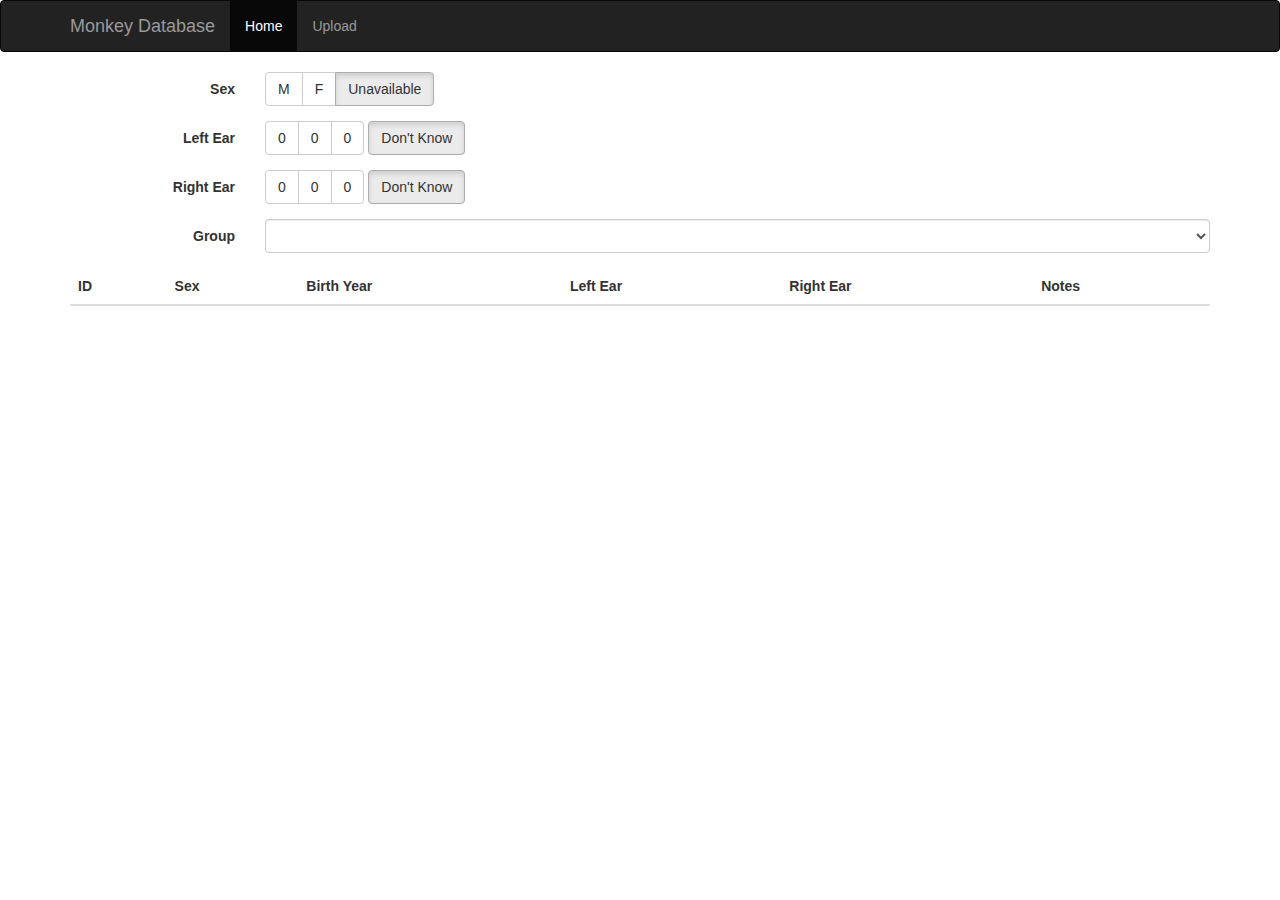
==== index.html @ afda281f "Removed unused files from manifest and HTML" ====
<!DOCTYPE html>
<html lang="en" manifest="manifest.manifest">
  <head>
    <meta charset="utf-8">
    <meta http-equiv="X-UA-Compatible" content="IE=edge">
    <meta name="viewport" content="width=device-width, initial-scale=1">
    <meta name="description" content="">
    <meta name="author" content="">
    <link rel="shortcut icon" href="../../assets/ico/favicon.ico">

    <title>Monkey Database</title>

    <!-- Bootstrap core CSS -->
    <link href="css/bootstrap.css" rel="stylesheet">

    <!-- Just for debugging purposes. Don't actually copy this line! -->
    <!--[if lt IE 9]><script src="../../assets/js/ie8-responsive-file-warning.js"></script><![endif]-->

    <!-- HTML5 shim and Respond.js IE8 support of HTML5 elements and media queries -->
    <!--[if lt IE 9]>
      <script src="https://oss.maxcdn.com/libs/html5shiv/3.7.0/html5shiv.js"></script>
      <script src="https://oss.maxcdn.com/libs/respond.js/1.4.2/respond.min.js"></script>
    <![endif]-->
  </head>

  <body>

    <div class="navbar navbar-inverse" role="navigation">
      <div class="container">
        <div class="navbar-header">
          <button type="button" class="navbar-toggle" data-toggle="collapse" data-target=".navbar-collapse">
            <span class="sr-only">Toggle navigation</span>
            <span class="icon-bar"></span>
            <span class="icon-bar"></span>
            <span class="icon-bar"></span>
          </button>
          <a class="navbar-brand" href="index.html">Monkey Database</a>
        </div>
        <div class="collapse navbar-collapse">
          <ul class="nav navbar-nav">
            <li class="active"><a href="index.html">Home</a></li>
            <li><a href="database_uploadform.php">Upload</a></li>
          </ul>
        </div><!--/.nav-collapse -->
      </div>
    </div>

    <div class="container">

      <div class="starter-template">
		<form class="form-horizontal" role="form" id="form1">
		  <div class="form-group">
		    <label for="inputEmail3" class="col-sm-2 control-label">Sex</label>
		    <div class="col-sm-10"> 
			  <div class="btn-group" id="gender">
			    <button class="btn btn-default" id="male">M</button>
			    <button class="btn btn-default" id="female">F</button>
			    <button class="btn btn-default active" id="unavailable">Unavailable</button>
		      </div>
		    </div>  
		  </div>
		  <div class="form-group">
		    <label for="leftEar" class="col-sm-2 control-label">Left Ear</label>
		    <div class="col-sm-10"> 
			  <div class="btn-group" data-toggle="buttons" id = "left_ear">
			    <button class="btn btn-default" id="left_ear1">0</button>
			    <button class="btn btn-default" id="left_ear2">0</button>
			    <button class="btn btn-default" id="left_ear3">0</button>
			  </div>
		      <div class="btn-group" data-toggle="buttons" id = "know">
			    <button class="btn btn-default active" id="know">Don't Know</button>
  			  </div>
  			</div>
		  </div>
		  <div class="form-group">
		    <label for="rightEar" class="col-sm-2 control-label">Right Ear</label>
		    <div class="col-sm-10"> 
			  <div class="btn-group" data-toggle="buttons" id="right_ear">
			    <button class="btn btn-default" id="right_ear1">0</button>
			    <button class="btn btn-default" id="right_ear2">0</button>
			    <button class="btn btn-default" id="right_ear3">0</button>
			  </div>
		      <div class="btn-group" data-toggle="buttons" id = "know1">
			    <button class="btn btn-default active" id="know1">Don't Know</button>
  			  </div>
  			</div>  
		  </div>
		  <div class="form-group">
		    <label for="rightEar" class="col-sm-2 control-label">Group</label>
			<div class="col-sm-10">  
			  <select class="form-control" id="group">
			  </select>
		    </div>
		  </div>
		</form>
		<table class="table table-striped" id = "table1">
		  <thead>
		    <tr>
		  	  <th>ID</th>
		  	  <th>Sex</th>
		  	  <th>Birth Year</th>
		  	  <th>Left Ear</th>
		  	  <th>Right Ear</th>
		  	  <th>Notes</th>
		    </tr>
		  </thead>
		  <tbody id ="body1">

		  </tbody>
		</table>
      </div>
	

    </div><!-- /.container -->


    <!-- Bootstrap core JavaScript
    ================================================== -->
    <!-- Placed at the end of the document so the pages load faster -->
    <script src="js/jquery.js"></script>
    <script src="js/bootstrap.min.js"></script>
    <script src="js/site.js"></script>    
  </body>
</html>
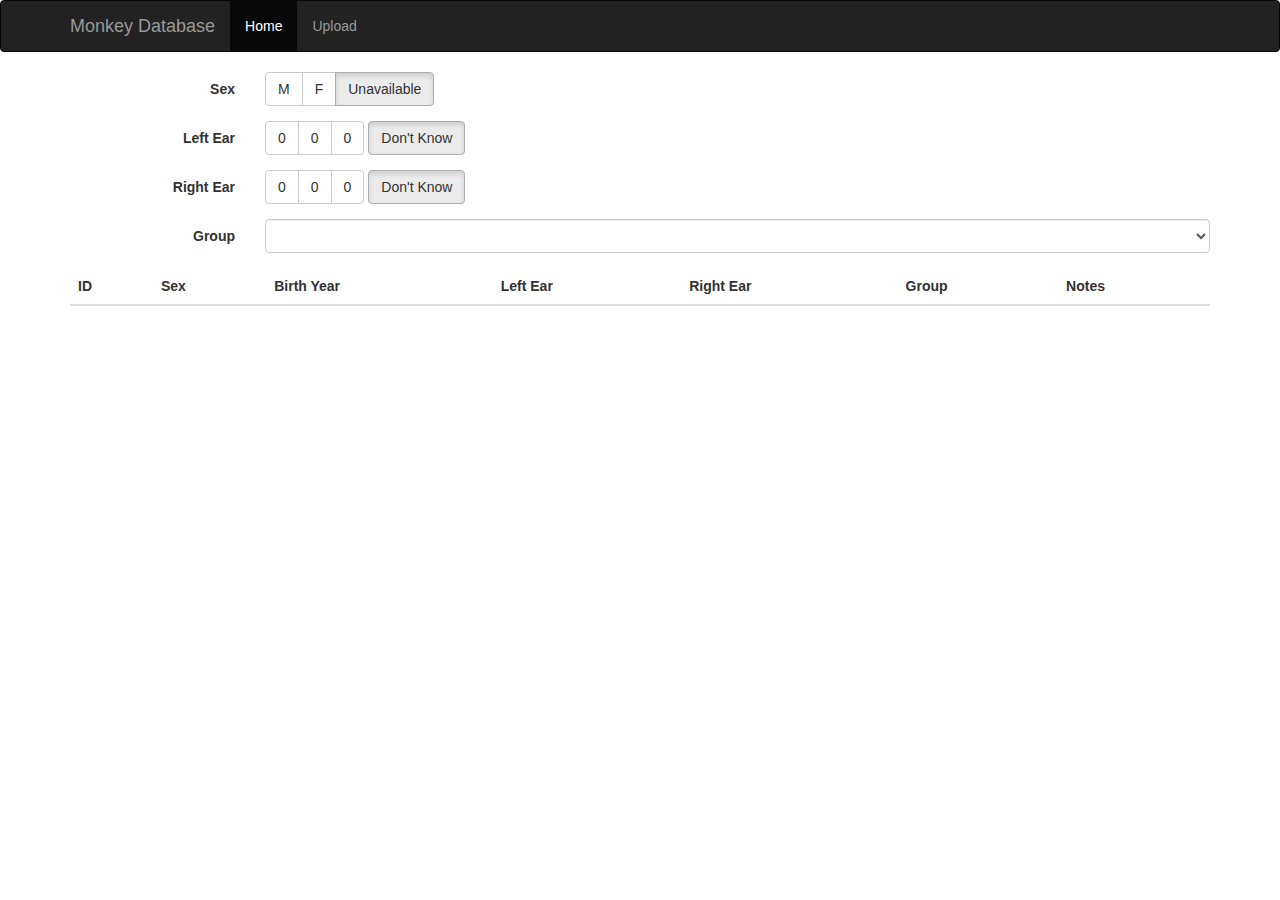
==== commit 4bb37779: "group sorting now works" ====
--- a/index.html
+++ b/index.html
@@ -67,7 +67,7 @@
 			    <button class="btn btn-default" id="left_ear2">0</button>
 			    <button class="btn btn-default" id="left_ear3">0</button>
 			  </div>
-		      <div class="btn-group" data-toggle="buttons" id = "know">
+		      <div class="btn-group" data-toggle="buttons" id = "kn">
 			    <button class="btn btn-default active" id="know">Don't Know</button>
   			  </div>
   			</div>
@@ -80,7 +80,7 @@
 			    <button class="btn btn-default" id="right_ear2">0</button>
 			    <button class="btn btn-default" id="right_ear3">0</button>
 			  </div>
-		      <div class="btn-group" data-toggle="buttons" id = "know1">
+		      <div class="btn-group" data-toggle="buttons" id = "kno">
 			    <button class="btn btn-default active" id="know1">Don't Know</button>
   			  </div>
   			</div>  
@@ -101,6 +101,7 @@
 		  	  <th>Birth Year</th>
 		  	  <th>Left Ear</th>
 		  	  <th>Right Ear</th>
+		  	  <th>Group</th>
 		  	  <th>Notes</th>
 		    </tr>
 		  </thead>
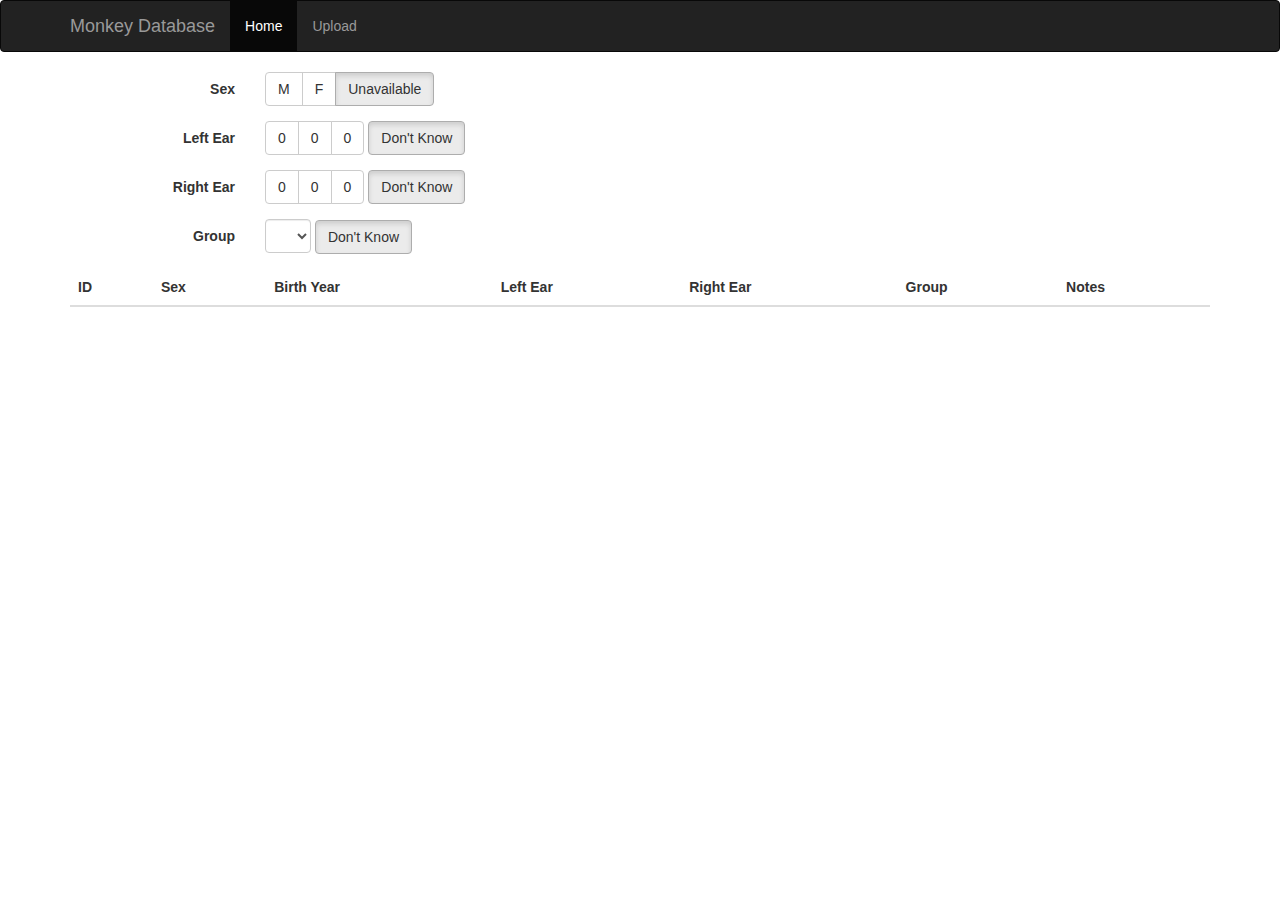
==== commit 42d67188: "Added don't know option for group." ====
--- a/index.html
+++ b/index.html
@@ -12,9 +12,7 @@
 
     <!-- Bootstrap core CSS -->
     <link href="css/bootstrap.css" rel="stylesheet">
-
-    <!-- Just for debugging purposes. Don't actually copy this line! -->
-    <!--[if lt IE 9]><script src="../../assets/js/ie8-responsive-file-warning.js"></script><![endif]-->
+    <link href="css/site.css" rel="stylesheet">
 
     <!-- HTML5 shim and Respond.js IE8 support of HTML5 elements and media queries -->
     <!--[if lt IE 9]>
@@ -89,7 +87,9 @@
 		    <label for="rightEar" class="col-sm-2 control-label">Group</label>
 			<div class="col-sm-10">  
 			  <select class="form-control" id="group">
+                  <option></option>
 			  </select>
+              <button class="btn btn-default active" id="groupKnowledge">Don't Know</button>
 		    </div>
 		  </div>
 		</form>
--- a/css/site.css
+++ b/css/site.css
@@ -0,0 +1,6 @@
+@media only screen and (min-width: 768px) {
+    #group {
+        width: auto;
+        display: inline-block;
+    }
+}
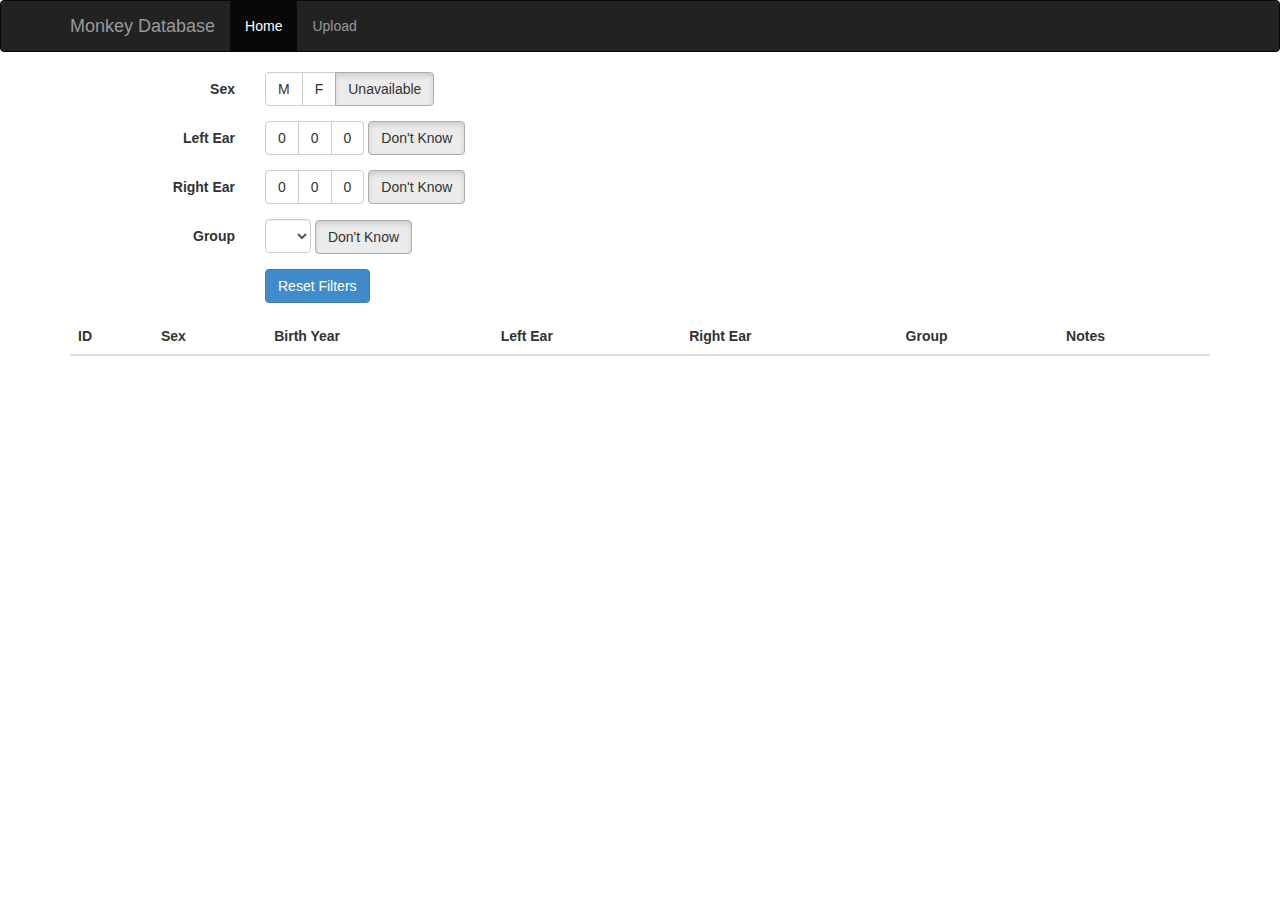
==== commit c9f51707: "Added reset filters button!" ====
--- a/index.html
+++ b/index.html
@@ -92,6 +92,11 @@
               <button class="btn btn-default active" id="groupKnowledge">Don't Know</button>
 		    </div>
 		  </div>
+		  <div class="form-group">
+			<div class="col-sm-10 col-sm-offset-2">  
+              <button class="btn btn-primary" id="resetFilters">Reset Filters</button>
+		    </div>
+		  </div>
 		</form>
 		<table class="table table-striped" id = "table1">
 		  <thead>
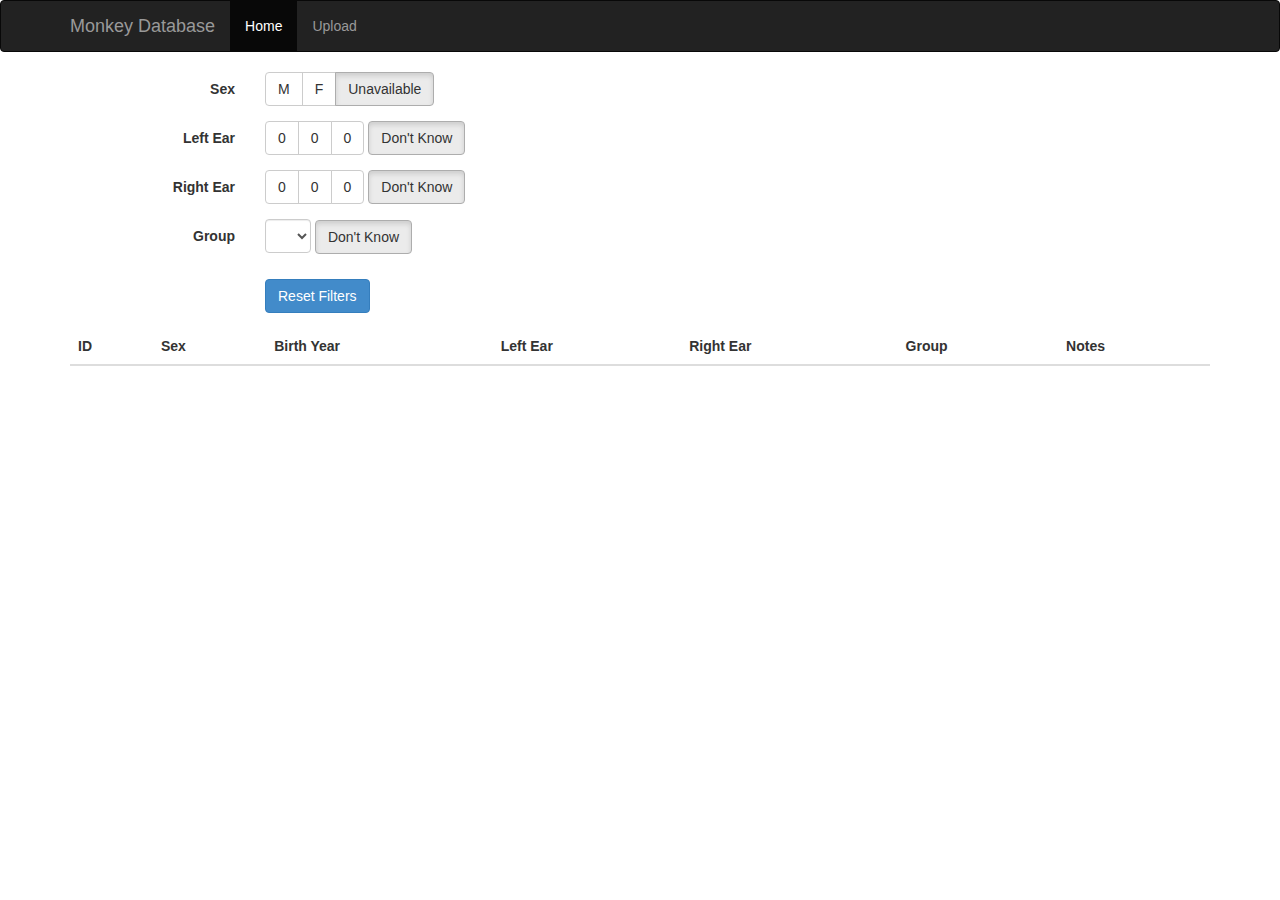
==== commit f86b88a2: "Added monkey count" ====
--- a/index.html
+++ b/index.html
@@ -60,12 +60,12 @@
 		  <div class="form-group">
 		    <label for="leftEar" class="col-sm-2 control-label">Left Ear</label>
 		    <div class="col-sm-10"> 
-			  <div class="btn-group" data-toggle="buttons" id = "left_ear">
+			  <div class="btn-group" id = "left_ear">
 			    <button class="btn btn-default" id="left_ear1">0</button>
 			    <button class="btn btn-default" id="left_ear2">0</button>
 			    <button class="btn btn-default" id="left_ear3">0</button>
 			  </div>
-		      <div class="btn-group" data-toggle="buttons" id = "kn">
+		      <div class="btn-group" id = "kn">
 			    <button class="btn btn-default active" id="know">Don't Know</button>
   			  </div>
   			</div>
@@ -73,12 +73,12 @@
 		  <div class="form-group">
 		    <label for="rightEar" class="col-sm-2 control-label">Right Ear</label>
 		    <div class="col-sm-10"> 
-			  <div class="btn-group" data-toggle="buttons" id="right_ear">
+			  <div class="btn-group" id="right_ear">
 			    <button class="btn btn-default" id="right_ear1">0</button>
 			    <button class="btn btn-default" id="right_ear2">0</button>
 			    <button class="btn btn-default" id="right_ear3">0</button>
 			  </div>
-		      <div class="btn-group" data-toggle="buttons" id = "kno">
+		      <div class="btn-group" id = "kno">
 			    <button class="btn btn-default active" id="know1">Don't Know</button>
   			  </div>
   			</div>  
@@ -94,6 +94,7 @@
 		  </div>
 		  <div class="form-group">
 			<div class="col-sm-10 col-sm-offset-2">  
+              <p id="monkeysFound"></p>
               <button class="btn btn-primary" id="resetFilters">Reset Filters</button>
 		    </div>
 		  </div>
